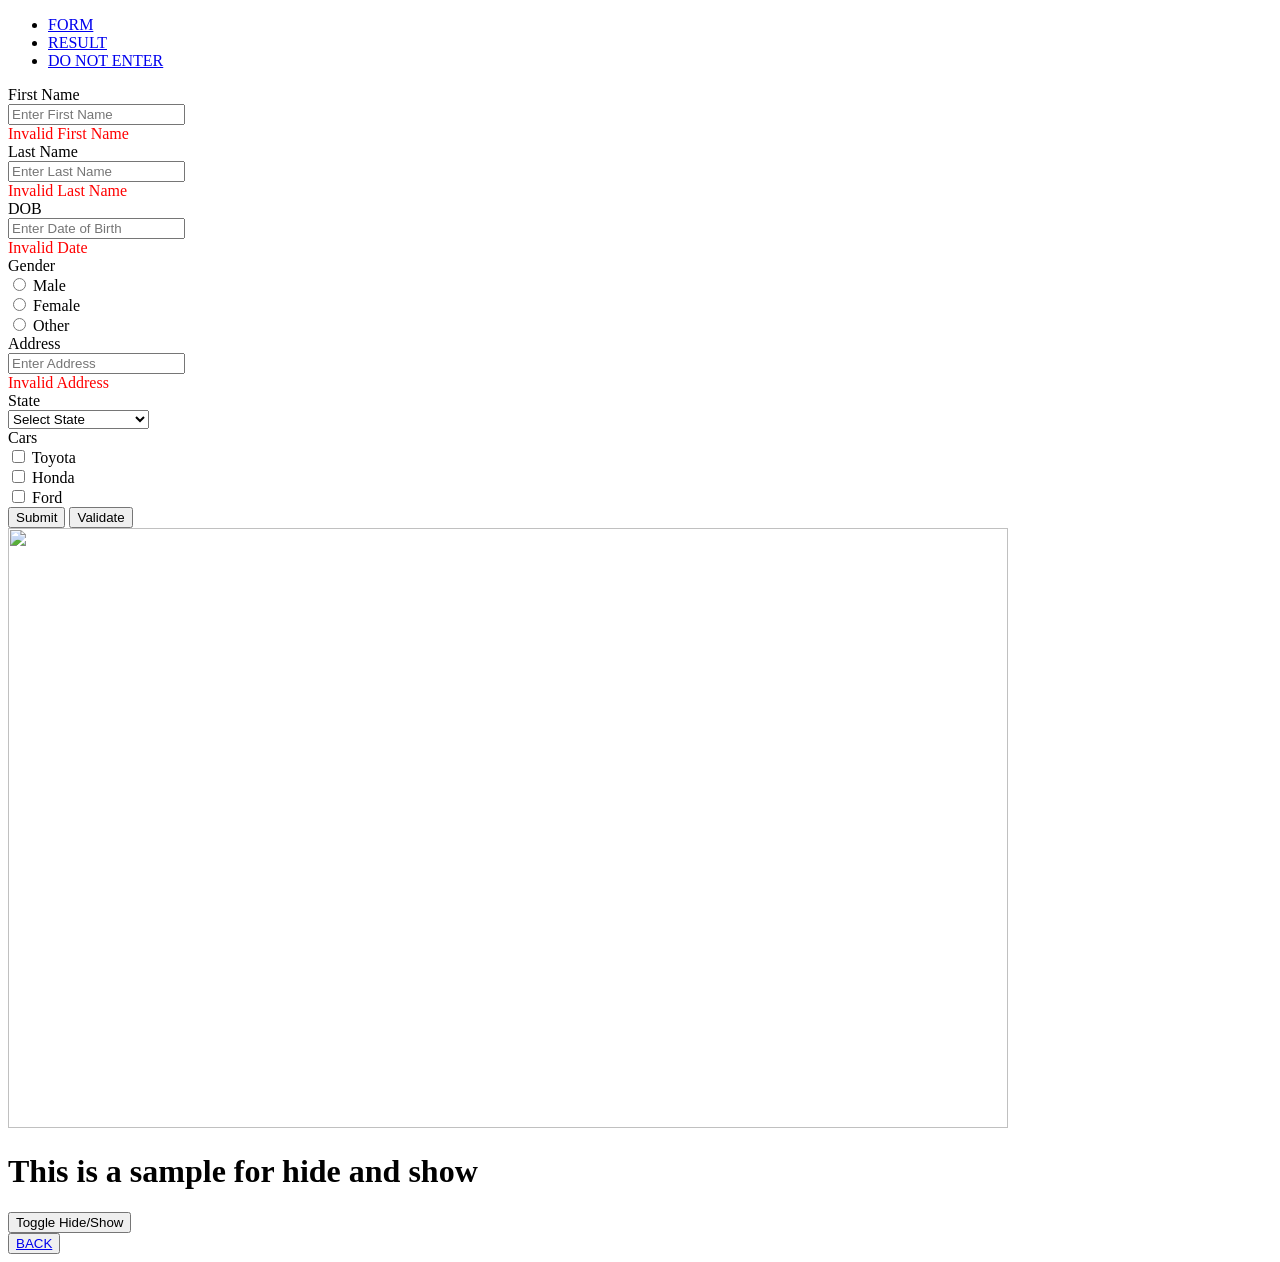
==== project_1/views/person_tab.html @ 26728acc "project 1 ui test push" ====
<!doctype html>
<html>
    <head>
    <title>PeopleTAB</title>
        <link rel="stylesheet" href="/node_modules/ui_jquery/jquery-ui.css">
          <link rel="stylesheet" href="/node_modules/bootstrap/dist/css/bootstrap.css">
        <style>
            .error-msg{
            color:red;
            }
        </style>

    </head>
    <body>

    <div id="tabs">
      <ul>
        <li><a href="#formTab">FORM</a></li>
        <li><a href="#resultTab">RESULT</a></li>
        <li><a href="#nothingTab">DO NOT ENTER</a></li>
      </ul>
      <div id="formTab">
     <form name = "contactinfo">
            <div class="row">
                <div class="col-md-2">
                First Name
                </div>
                <div class="col-md-4">
                    <input type="text" name="firstName" id="firstName" placeholder="Enter First Name">
                </div>
                <div class="col-md-2">
                    <span class="error-msg" id="fnameErr">Invalid First Name</span>
                </div>
            </div>
             <div class="row">
                <div class="col-md-2">
                Last Name
                </div>
                <div class="col-md-4">
                    <input type="text" name="lastName" id="lastName" placeholder="Enter Last Name">
                </div>
                 <div class="col-md-2">
                    <span class="error-msg" id="lnameErr">Invalid Last Name</span>
                </div>
            </div>

        <div class="row">
                <div class="col-md-2">
                DOB
                </div>
                <div class="col-md-4">
                    <input type="text" name="dob" id="dob" placeholder="Enter Date of Birth">
                </div>
            <div class="col-md-2">
                <span class="error-msg" id="dobErr">Invalid Date</span>
                </div>
            </div>
              <div class="row">
                <div class="col-md-2">
                Gender
                </div>
                   <div class="col-md-2">
            <input type="radio" name="gender" id="gender" value="Male"> Male</div>
            <div class="col-md-2">
                <input type="radio" name="gender" id="gender" value ="Female"> Female</div>
             <div class="col-md-2">
                 <input type="radio" name="gender" id="gender" value ="other"> Other</div>

            </div>
            <div class="row">
                <div class="col-md-2">
                Address
                </div>
                <div class="col-md-4">
                    <input type="text" name="address" id="address" placeholder="Enter Address">
                </div>
                <div class="col-md-2">
                    <span class="error-msg" id="addErr">Invalid Address</span>
                </div>
            </div>
              <div class="row">
                <div class="col-md-2">
                State
                </div>
                <div class="col-md-4">
                    <select name="country" id="country">
    <option value="Not Selected">Select State</option>
	<option value="AL">Alabama</option>
	<option value="AK">Alaska</option>
	<option value="AZ">Arizona</option>
	<option value="AR">Arkansas</option>
	<option value="CA">California</option>
	<option value="CO">Colorado</option>
	<option value="CT">Connecticut</option>
	<option value="DE">Delaware</option>
	<option value="DC">District Of Columbia</option>
	<option value="FL">Florida</option>
	<option value="GA">Georgia</option>
	<option value="HI">Hawaii</option>
	<option value="ID">Idaho</option>
	<option value="IL">Illinois</option>
	<option value="IN">Indiana</option>
	<option value="IA">Iowa</option>
	<option value="KS">Kansas</option>
	<option value="KY">Kentucky</option>
	<option value="LA">Louisiana</option>
	<option value="ME">Maine</option>
	<option value="MD">Maryland</option>
	<option value="MA">Massachusetts</option>
	<option value="MI">Michigan</option>
	<option value="MN">Minnesota</option>
	<option value="MS">Mississippi</option>
	<option value="MO">Missouri</option>
	<option value="MT">Montana</option>
	<option value="NE">Nebraska</option>
	<option value="NV">Nevada</option>
	<option value="NH">New Hampshire</option>
	<option value="NJ">New Jersey</option>
	<option value="NM">New Mexico</option>
	<option value="NY">New York</option>
	<option value="NC">North Carolina</option>
	<option value="ND">North Dakota</option>
	<option value="OH">Ohio</option>
	<option value="OK">Oklahoma</option>
	<option value="OR">Oregon</option>
	<option value="PA">Pennsylvania</option>
	<option value="RI">Rhode Island</option>
	<option value="SC">South Carolina</option>
	<option value="SD">South Dakota</option>
	<option value="TN">Tennessee</option>
	<option value="TX">Texas</option>
	<option value="UT">Utah</option>
	<option value="VT">Vermont</option>
	<option value="VA">Virginia</option>
	<option value="WA">Washington</option>
	<option value="WV">West Virginia</option>
	<option value="WI">Wisconsin</option>
	<option value="WY">Wyoming</option>
</select>				
				
                    
                </div>
            </div>
          <div class="row">
                    <div class="col-md-2">
                    Cars
                    </div>
                       <div class="col-md-2">
                <input type="checkbox" name="cars" id="cars" value="Toyota"> Toyota</div>
                <div class="col-md-2">
                    <input type="checkbox" name="cars"  id="cars" value ="Honda"> Honda</div>
                 <div class="col-md-2">
                     <input type="checkbox" name="cars" id="cars" value ="Ford"> Ford</div>
                    
                </div>
        </form>
          <button id="submit" >Submit</button>
          <button id="validate">Validate</button>
      </div>
    
        
      <div id="resultTab">
         
      </div>
        
      <div id="nothingTab">
          <img src="http://i.imgur.com/YlDMlZw.jpg" style="width:1000px;height:600px;">
      </div>
    </div>

        <h1 id="sample">This is a sample for hide and show</h1>
        <button id="sampleBtn" class="btn btn-primary">Toggle Hide/Show</button>

        <footer>
         <button type="button" class="btn btn-default"><a href = "/view/contents.html">BACK</a></button>
            </footer>
        <script type="text/javascript" src="/node_modules/jquery/dist/jquery.js"></script>
        <script type="text/javascript" src="/node_modules/ui_jquery/jquery-ui.js"></script>
        <script type="text/javascript" src="/scripts/person.js"></script>

    </body>
</html>
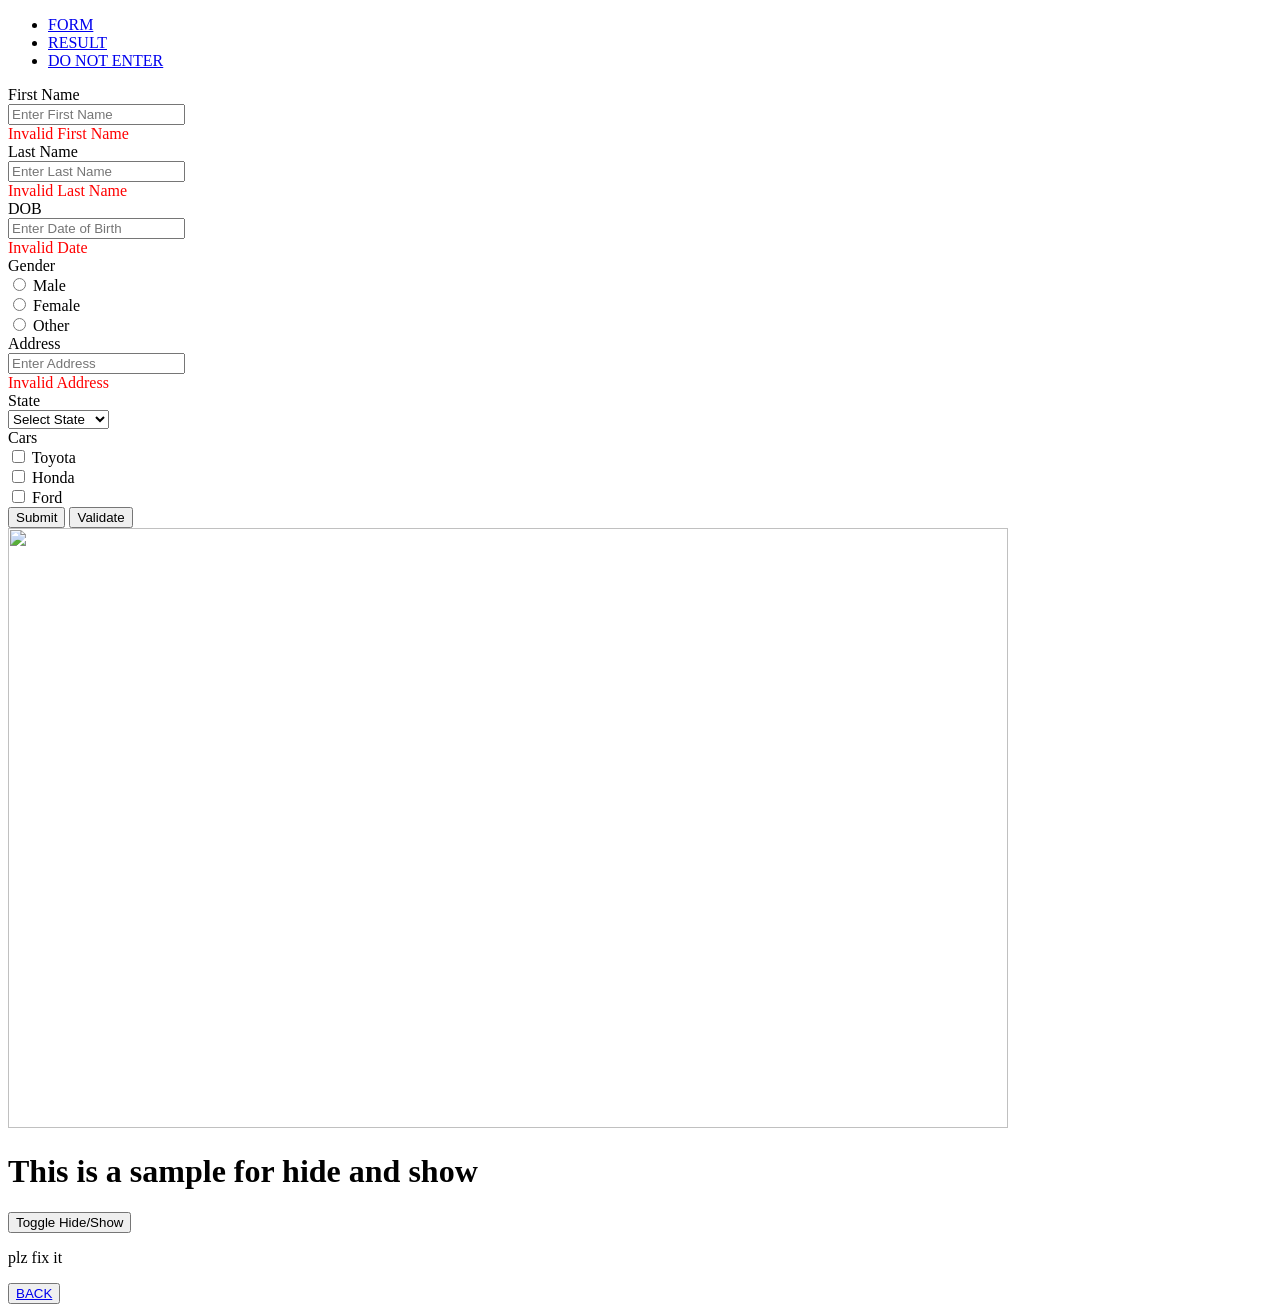
==== commit b88b310e: "adding files" ====
--- a/project_1/views/person_tab.html
+++ b/project_1/views/person_tab.html
@@ -87,51 +87,6 @@
     <option value="Not Selected">Select State</option>
 	<option value="AL">Alabama</option>
 	<option value="AK">Alaska</option>
-	<option value="AZ">Arizona</option>
-	<option value="AR">Arkansas</option>
-	<option value="CA">California</option>
-	<option value="CO">Colorado</option>
-	<option value="CT">Connecticut</option>
-	<option value="DE">Delaware</option>
-	<option value="DC">District Of Columbia</option>
-	<option value="FL">Florida</option>
-	<option value="GA">Georgia</option>
-	<option value="HI">Hawaii</option>
-	<option value="ID">Idaho</option>
-	<option value="IL">Illinois</option>
-	<option value="IN">Indiana</option>
-	<option value="IA">Iowa</option>
-	<option value="KS">Kansas</option>
-	<option value="KY">Kentucky</option>
-	<option value="LA">Louisiana</option>
-	<option value="ME">Maine</option>
-	<option value="MD">Maryland</option>
-	<option value="MA">Massachusetts</option>
-	<option value="MI">Michigan</option>
-	<option value="MN">Minnesota</option>
-	<option value="MS">Mississippi</option>
-	<option value="MO">Missouri</option>
-	<option value="MT">Montana</option>
-	<option value="NE">Nebraska</option>
-	<option value="NV">Nevada</option>
-	<option value="NH">New Hampshire</option>
-	<option value="NJ">New Jersey</option>
-	<option value="NM">New Mexico</option>
-	<option value="NY">New York</option>
-	<option value="NC">North Carolina</option>
-	<option value="ND">North Dakota</option>
-	<option value="OH">Ohio</option>
-	<option value="OK">Oklahoma</option>
-	<option value="OR">Oregon</option>
-	<option value="PA">Pennsylvania</option>
-	<option value="RI">Rhode Island</option>
-	<option value="SC">South Carolina</option>
-	<option value="SD">South Dakota</option>
-	<option value="TN">Tennessee</option>
-	<option value="TX">Texas</option>
-	<option value="UT">Utah</option>
-	<option value="VT">Vermont</option>
-	<option value="VA">Virginia</option>
 	<option value="WA">Washington</option>
 	<option value="WV">West Virginia</option>
 	<option value="WI">Wisconsin</option>
@@ -170,7 +125,10 @@
 
         <h1 id="sample">This is a sample for hide and show</h1>
         <button id="sampleBtn" class="btn btn-primary">Toggle Hide/Show</button>
-
+ <!--dialogs content below-->
+        <div id="dialog" title="error">
+            <p> plz fix it </p>
+        </div>
         <footer>
          <button type="button" class="btn btn-default"><a href = "/view/contents.html">BACK</a></button>
             </footer>
